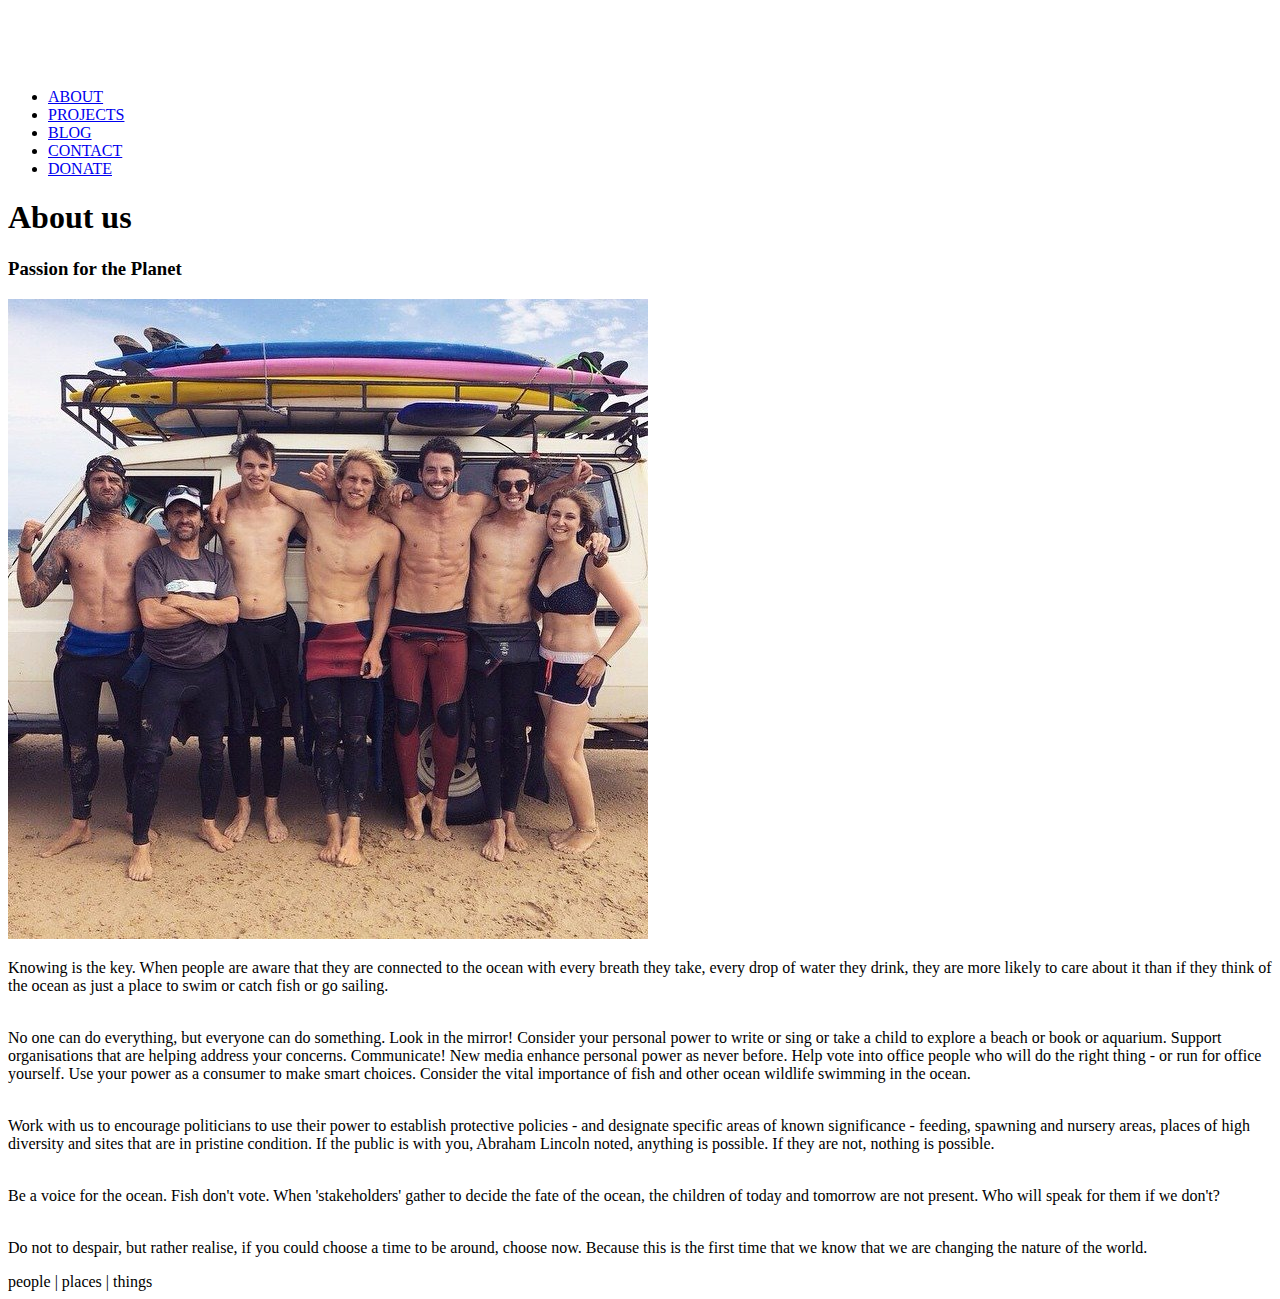
==== about.html @ 53cfab1f "Pushing about.html and style.css - style.css is mostly based on Josh's css but has additional catego" ====
<!DOCTYPE html>
<html>
<head>

	<title>Global Coast | About</title>
	<link rel="stylesheet" type="text/css" href="_css/style.css" />

</head>

<body>
	<div id="container">

		<div class="header">


			<div class="hdrimg">
			<img src="_images/logo101.gif" />
			</div>	


				<div class="navDiv">
					<ul class="navBar">
						<li><a class="navBar" href="about.html">ABOUT</a></li>
						<li><a class="navBar" href="projects.html">PROJECTS</a> </li>
						<li><a class="navBar" href="blog.html">BLOG</a></li>
						<li><a class="navBar" href="contact.html">CONTACT</a></li>
						<li><a class="navBar" href="donate.html">DONATE</a></li>
					</ul>
				</div>	
		</div>

<!-- get rid of navBar, make two divs for the image and the line of navigation -->


		<div class="aboutcontent">

			<div class="columnleft">

					<h1>About us</h1>

				
					<h3>Passion for the Planet</h3>
				

				<div> <img class="pic_about" src="_images/aboutimg.jpg">
				</div>
			</div>

			<div class="columnright">

						<p>Knowing is the key. When people are aware that they are connected to the ocean with every breath they take, every drop of water they drink, they are more likely to care about it than if they think of the ocean as just a place to swim or catch fish or go sailing.</p>

						<p><br>No one can do everything, but everyone can do something. Look in the mirror! Consider your personal power to write or sing or take a child to explore a beach or book or aquarium. Support organisations that are helping address your concerns. Communicate! New media enhance personal power as never before. Help vote into office people who will do the right thing - or run for office yourself. Use your power as a consumer to make smart choices. Consider the vital importance of fish and other ocean wildlife swimming in the ocean.</p>

						<p><br>Work with us to encourage politicians to use their power to establish protective policies - and designate specific areas of known significance - feeding, spawning and nursery areas, places of high diversity and sites that are in pristine condition. If the public is with you, Abraham Lincoln noted, anything is possible. If they are not, nothing is possible.</p>

						<p><br>Be a voice for the ocean. Fish don't vote. When 'stakeholders' gather to decide the fate of the ocean, the children of today and tomorrow are not present. Who will speak for them if we don't?</p>

						<p><br>Do not to despair, but rather realise, if you could choose a time to be around, choose now. Because this is the first time that we know that we are changing the nature of the world.</p>
			</div>
		</div>



		<div class="footer">
			people | places | things
		</div>





	</div> <!-- container -->

	<!-- test123 -->






</body>
</html>
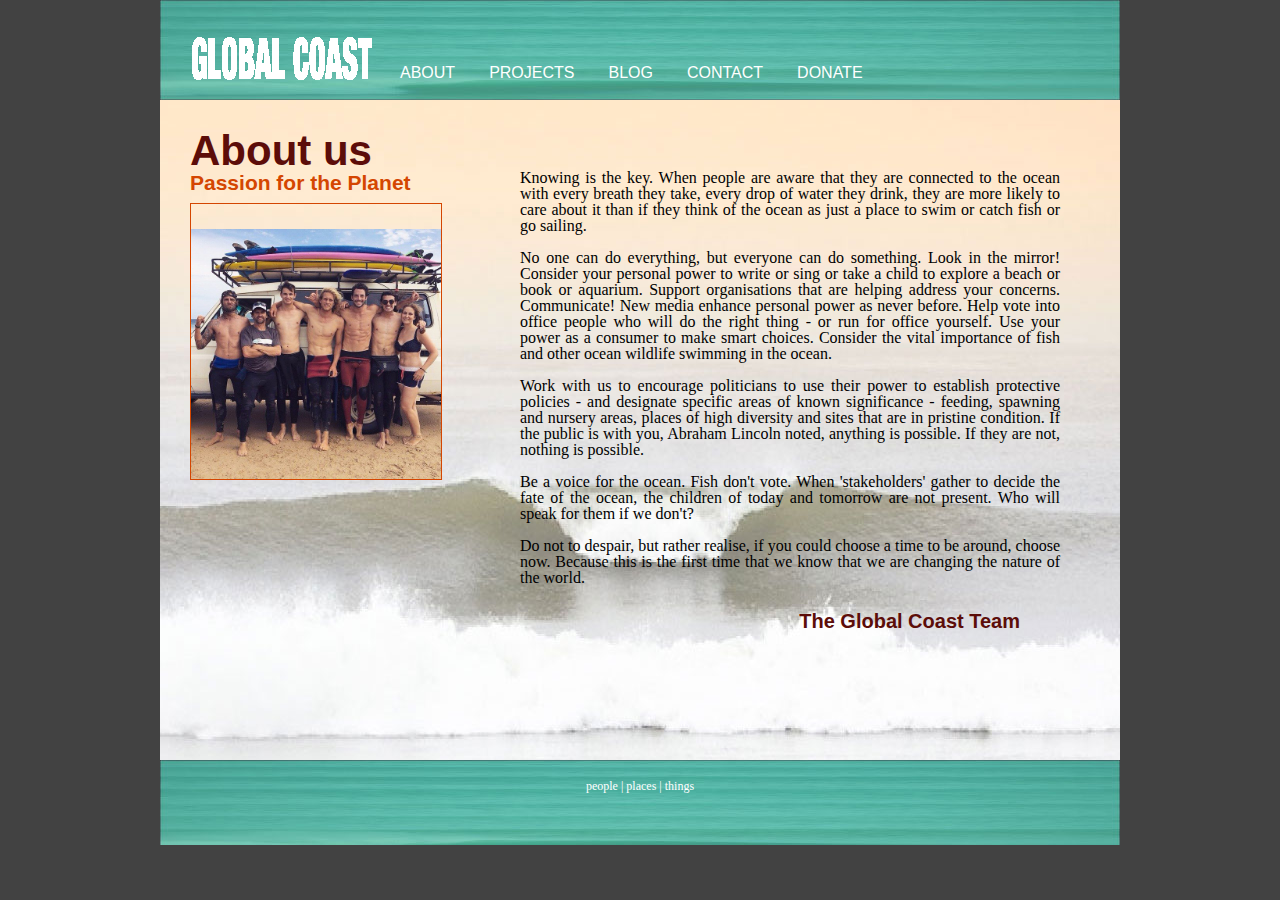
==== commit 29d61b93: "Final versions of About and Projects" ====
--- a/about.html
+++ b/about.html
@@ -3,7 +3,7 @@
 <head>
 
 	<title>Global Coast | About</title>
-	<link rel="stylesheet" type="text/css" href="_css/style.css" />
+	<link rel="stylesheet" type="text/css" href="_css/css1.css" />
 
 </head>
 
@@ -32,21 +32,22 @@
 <!-- get rid of navBar, make two divs for the image and the line of navigation -->
 
 
-		<div class="aboutcontent">
+	<div class="content_ab">
 
-			<div class="columnleft">
+		<div class="columnleft_ab">
 
 					<h1>About us</h1>
 
-				
+					
 					<h3>Passion for the Planet</h3>
-				
+					
 
-				<div> <img class="pic_about" src="_images/aboutimg.jpg">
+			<div> <img class="pic_ab" src="_images/aboutimg.jpg">
 				</div>
+
 			</div>
 
-			<div class="columnright">
+		<div class="columnright_ab">
 
 						<p>Knowing is the key. When people are aware that they are connected to the ocean with every breath they take, every drop of water they drink, they are more likely to care about it than if they think of the ocean as just a place to swim or catch fish or go sailing.</p>
 
@@ -57,8 +58,13 @@
 						<p><br>Be a voice for the ocean. Fish don't vote. When 'stakeholders' gather to decide the fate of the ocean, the children of today and tomorrow are not present. Who will speak for them if we don't?</p>
 
 						<p><br>Do not to despair, but rather realise, if you could choose a time to be around, choose now. Because this is the first time that we know that we are changing the nature of the world.</p>
+
+			<div class="signature_ab">					The Global Coast Team
 			</div>
+
 		</div>
+
+	</div>
 
 
 
@@ -72,12 +78,5 @@
 
 	</div> <!-- container -->
 
-	<!-- test123 -->
-
-
-
-
-
-
 </body>
 </html>--- a/_css/css1.css
+++ b/_css/css1.css
@@ -0,0 +1,446 @@
+
+/*css1*/
+
+/* http://meyerweb.com/eric/tools/css/reset/ 
+   v2.0 | 20110126
+   License: none (public domain)
+*/
+
+html, body, div, span, applet, object, iframe,
+h1, h2, h3, h4, h5, h6, p, blockquote, pre,
+a, abbr, acronym, address, big, cite, code,
+del, dfn, em, img, ins, kbd, q, s, samp,
+small, strike, strong, sub, sup, tt, var,
+b, u, i, center,
+dl, dt, dd, ol, ul, li,
+fieldset, form, label, legend,
+table, caption, tbody, tfoot, thead, tr, th, td,
+article, aside, canvas, details, embed, 
+figure, figcaption, footer, header, hgroup, 
+menu, nav, output, ruby, section, summary,
+time, mark, audio, video {
+	margin: 0;
+	padding: 0;
+	border: 0;
+	font-size: 100%;
+	font: inherit;
+	vertical-align: baseline;
+}
+
+ HTML5 display-role reset for older browsers 
+article, aside, details, figcaption, figure, 
+footer, header, hgroup, menu, nav, section {
+	display: block;
+}
+body {
+	line-height: 1;
+}
+ol, ul {
+	list-style: none;
+}
+blockquote, q {
+	quotes: none;
+}
+blockquote:before, blockquote:after,
+q:before, q:after {
+	content: '';
+	content: none;
+}
+table {
+	border-collapse: collapse;
+	border-spacing: 0;
+}
+
+/*end reset style*/
+
+body 	{
+	box-sizing: border-box;
+	background-color: #424242;
+	margin-top: 0px;
+}
+
+#container	{
+	width: 960px;
+	margin: 0 auto;
+}
+
+
+.header	{
+	width: 960px;
+	height: 100px;
+	background-color: #52c0a7;
+	background-image: url("../_images/waveheader.jpg");
+}
+
+.content	{
+	/*width: 100%;*/
+	min-height: 300px;
+	background-color: white;
+	text-align: center;
+	padding: 200px 30px 30px 30px;
+	background-image: url("../_images/bg-content.jpg");
+}
+
+.donatebutton	{
+	width: 160px;
+	height: 40px;
+	margin: 20px auto;
+	padding-top: 20px;
+	border-radius: 10px;
+	background-color: #52c0a7;
+	text-align: center;
+}
+
+.donatebutton a {
+	font-family: "Helvetica", "sans-serif";
+	font-size: 16px;
+	font-weight: bold;
+	color: white;
+	text-decoration: none;
+}
+
+.donatebutton a:hover {
+	color: #d44601;
+	text-decoration: none;
+}
+
+.footer	{
+	width: 960px;
+	height: 65px;
+	color: white;
+	font-family: verdana;
+	font-size: 12px;
+	text-align: center;
+	padding-top: 20px;
+	background-color: #52c0a7;
+	background-image: url("../_images/waveheader.jpg");
+}
+
+.hdrimg	{
+	padding-top: 30px;
+	padding-left: 20px;
+	float: left;
+}
+
+
+.navDiv	{
+	color: white;
+	padding-top: 65px;
+	padding-left: 20px;
+	float: left;
+}
+
+li	{
+	display: inline;
+	padding-right: 30px;
+}
+
+	a.navBar	{
+	font-family: "Helvetica", "sans-serfif";
+	font-size: 16px;
+	color: white;
+	text-decoration: none;
+}
+
+a:hover.navBar	{
+	color: #d44601;
+	text-decoration: none;
+}
+
+ul {
+    list-style: none;
+    padding: 0;
+    margin: 0;
+}
+
+
+h1	{
+	font-family: "Helvetica", "sans-serif";
+	font-size: 42px;
+	font-weight: bold;
+	color: #5c0d09;
+}
+
+h3	{
+	font-family: "Helvetica", "sans-serif";
+	font-size: 21px;
+	font-weight: bold;
+	color: #d44601;
+}
+
+
+#ContentHeader {
+	text-align: left;
+	font-family: "Helvetica", "sans-serif";
+	font-size: 25px;
+	font-weight: bold;
+	color: #5c0d09;
+	margin-bottom: 5px;
+}
+
+#ContentSub {
+	text-align: left;
+	font-family: "Helvetica", "sans-serif";
+	font-size: 20px;
+	font-weight: bold;
+	color: #d44601;
+	margin-bottom: 25px;
+}
+
+.ContactContent {
+	min-height: 300px;
+	background-color: white;
+	padding: 30px 30px 200px 30px;
+	background-image: url("../_images/bg-content.jpg");
+}
+
+
+.ContactList li {
+	display: block;
+	margin-bottom: 2px;
+}
+
+.ContactList {
+	text-align: left;
+	font-family: "Helvetica", "sans-serif";
+	font-size: 20px;
+	font-weight: bold;
+	color: #d44601;
+}
+
+#Phone {
+	margin-top: 25px;
+	margin-bottom: 25px;
+	text-align: left;
+	font-family: "Helvetica", "sans-serif";
+	font-size: 20px;
+	font-weight: bold;
+	color: #d44601;
+}
+
+.BlogColumns {
+	margin-left: 20px;
+	height: 200px;
+	width: 760px;
+	font-family: verdana;
+	margin: 0;
+	padding: 0;
+	border: 0;
+
+}
+
+#BlogHeader {
+	margin-left: 0px;
+	margin-bottom: 0px;
+	color: #5c0d09;
+	font-family: helvetica;
+	font-size: 30px;
+	font-weight: bold;
+}
+
+#BlogSub {
+	margin-top: 0px;
+	margin-left: 0px;
+	margin-bottom: 25px;
+	color: #d44601;
+	font-family: helvetica;
+	font-size: 25px;
+	font-weight: bold;
+}
+
+.BlogContent {
+	min-height: 300px;
+	background-color: white;
+	padding: 30px 30px 30px 30px;
+	background-image: url("../_images/bg-content.jpg");
+}
+
+#diagram {
+	margin-right: 25px;
+	float: left;
+	height: 150px;
+	width: 250px;
+}
+
+#SeaBin {
+	margin-left: 20px;
+	float: right;
+	height: 150px;
+	width: 250px;
+}
+
+.BlogNav {
+	font-size: 20px;
+	float: right;
+	color: #d44601;
+	margin-left: 10px;
+}
+
+.BlogNav ul {
+	list-style: none;
+}
+
+.BlogNav ul li {
+	font-weight: bold;
+	text-decoration: none;
+	color: #5c0d09;
+	font-family: helvetica;
+	display: block;
+}
+
+.BlogNav ul li a {
+	text-decoration: none;
+	color: #d44601;
+	font-family: helvetica;
+}
+
+.BlogNav a:hover {
+	text-decoration: none;
+	color: #177263;
+}
+
+/*Projects section*/
+
+.nav_pr a {
+	text-decoration: none;
+	color: #5c0d09;
+}
+
+.nav_pr a:hover {
+	text-decoration: none;
+	color: #177263;
+}
+
+.content_pr {
+	/*width: 100%;*/
+	min-height: 640px;
+	background-color: white;
+	/*text-align: center;*/
+	padding: 30px 30px 30px 30px;
+	background-image: url("../_images/bg-content.jpg");
+}
+
+.columnleft_pr {
+	width: 320px;
+	height: 640px;
+	background-color: none;
+	float: left;
+	clear: both;
+
+}
+
+.columnmid_pr {
+	width: 320px;
+	height: 640px;
+	background-color: none;
+	float: left;
+
+
+
+}
+
+.columnright_pr {
+	width: 230px;
+	height: 640px;
+	background-color: none;
+	text-align: center;
+	float: left;
+
+}
+
+.img_gallery_pr {
+	width: 960px;
+	height: 600px;
+	float: left;
+	clear:both;
+}
+
+.images_pr {
+	width: 250px;
+	float: left;
+	clear: both;
+
+}
+
+.titles_pr {
+	font-family: "Helvetica", "sans-serif";
+	font-size: 20px;
+	font-weight: bold;
+	color: #5c0d09;
+	text-align: center;
+	width: 200px;
+	margin-left: 35px;
+}
+
+.subtitles_pr {
+	font-family: "Helvetica", "sans-serif";
+	font-size: 12px;
+	font-weight: bold;
+	color: #d44601;
+	margin-bottom: 20px;
+	margin-right: 5px;
+	margin-top: 1px;
+	margin-left: 25px;
+}
+
+
+/*About section*/
+
+.content_ab {
+	min-height: 600px;
+	background-color: white;
+	padding: 30px 30px 30px 30px;
+	background-image: url("../_images/bg-content.jpg");
+}
+
+.pic_ab {
+	max-width: 250px;
+	max-height:	250px;
+	/*padding: 20px 30px 30px 30px;*/
+	padding-top: 25px;
+	margin-top: 10px;
+	border: 1px solid #d44601;
+
+}
+
+
+.columnleft_ab {
+	width: 250px;
+	height: 100%;
+	background-color: none;
+	box-sizing: border-box;
+	float: left;
+	margin-right: 50px;
+}
+
+.columnright_ab {
+	width:600px;
+	height: 100%
+	background-color: none;
+	box-sizing: border-box;
+	position: top;
+	float: left;
+	padding: 40px 30px 30px 30px;
+	font-family: "verdana";
+	text-align: justify;
+	 display: block;
+}
+
+.signature_ab {
+	font-family: "Helvetica", "sans-serif";
+	font-size: 20px;
+	font-weight: bold;
+	color: #5c0d09;
+	text-align: right;
+	width: 400px;
+	margin-top: 25px;
+	margin-left: 100px;
+	margin-right: 40px;
+
+}
+
+
+
+
+
+
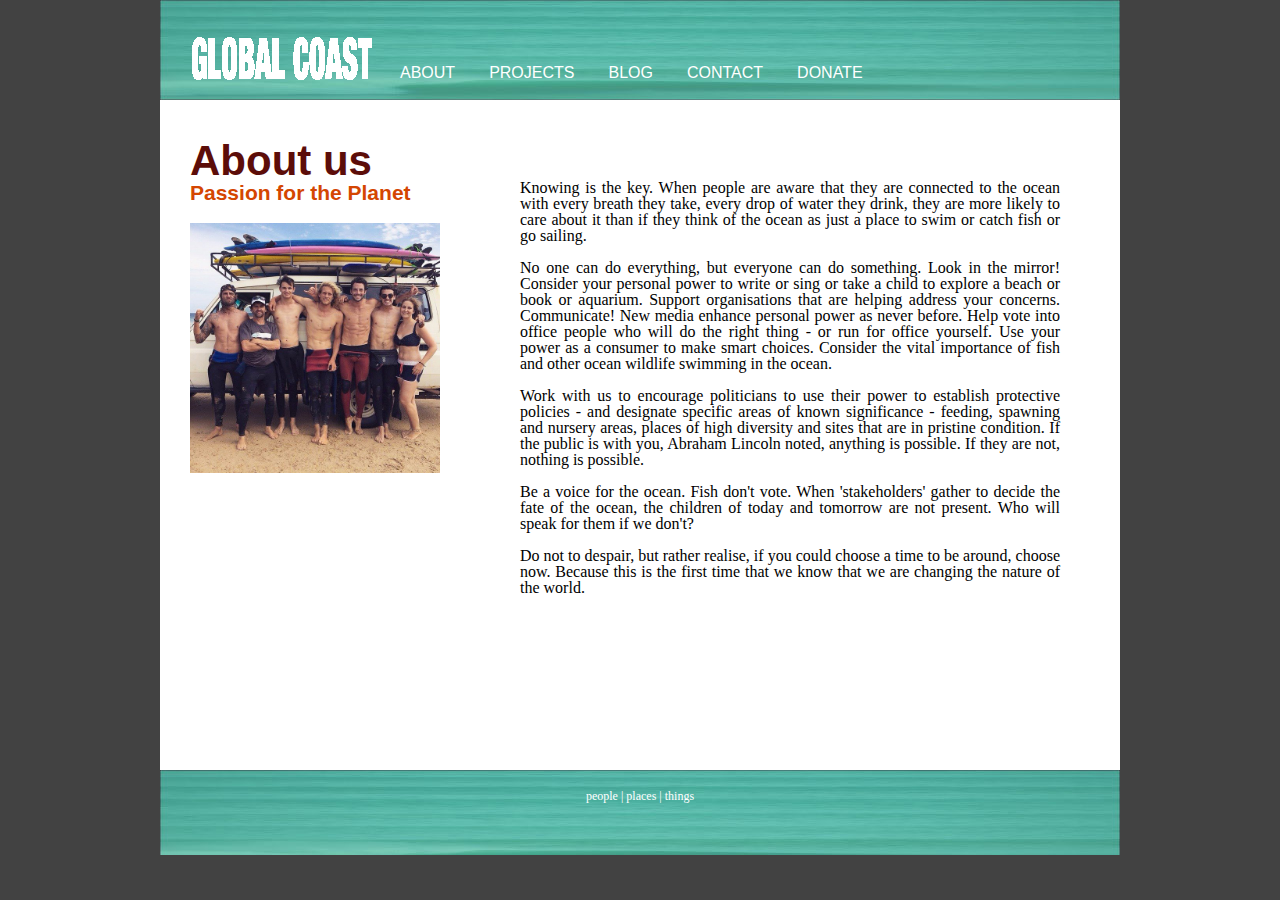
==== commit 3e3f6efd: "about merge" ====
--- a/about.html
+++ b/about.html
@@ -3,7 +3,7 @@
 <head>
 
 	<title>Global Coast | About</title>
-	<link rel="stylesheet" type="text/css" href="_css/css1.css" />
+	<link rel="stylesheet" type="text/css" href="_css/style.css" />
 
 </head>
 
@@ -14,8 +14,8 @@
 
 
 			<div class="hdrimg">
-			<img src="_images/logo101.gif" />
-			</div>	
+			<a href="index.html"><img src="_images/logo101.gif" /></a>
+			</div>
 
 
 				<div class="navDiv">
@@ -32,22 +32,22 @@
 <!-- get rid of navBar, make two divs for the image and the line of navigation -->
 
 
-	<div class="content_ab">
+		<div class="aboutcontent">
 
-		<div class="columnleft_ab">
+			<div class="columnleft">
 
 					<h1>About us</h1>
 
-					
+				
 					<h3>Passion for the Planet</h3>
-					
+				
 
-			<div> <img class="pic_ab" src="_images/aboutimg.jpg">
+				<div>
+					<img class="pic_about" src="_images/aboutimg.jpg">
 				</div>
-
 			</div>
 
-		<div class="columnright_ab">
+			<div class="columnright">
 
 						<p>Knowing is the key. When people are aware that they are connected to the ocean with every breath they take, every drop of water they drink, they are more likely to care about it than if they think of the ocean as just a place to swim or catch fish or go sailing.</p>
 
@@ -58,13 +58,8 @@
 						<p><br>Be a voice for the ocean. Fish don't vote. When 'stakeholders' gather to decide the fate of the ocean, the children of today and tomorrow are not present. Who will speak for them if we don't?</p>
 
 						<p><br>Do not to despair, but rather realise, if you could choose a time to be around, choose now. Because this is the first time that we know that we are changing the nature of the world.</p>
-
-			<div class="signature_ab">					The Global Coast Team
 			</div>
-
 		</div>
-
-	</div>
 
 
 
@@ -78,5 +73,12 @@
 
 	</div> <!-- container -->
 
+	<!-- test123 -->
+
+
+
+
+
+
 </body>
 </html>--- a/_css/style.css
+++ b/_css/style.css
@@ -0,0 +1,243 @@
+
+/*css1*/
+
+/* http://meyerweb.com/eric/tools/css/reset/ 
+   v2.0 | 20110126
+   License: none (public domain)
+*/
+
+html, body, div, span, applet, object, iframe,
+h1, h2, h3, h4, h5, h6, p, blockquote, pre,
+a, abbr, acronym, address, big, cite, code,
+del, dfn, em, img, ins, kbd, q, s, samp,
+small, strike, strong, sub, sup, tt, var,
+b, u, i, center,
+dl, dt, dd, ol, ul, li,
+fieldset, form, label, legend,
+table, caption, tbody, tfoot, thead, tr, th, td,
+article, aside, canvas, details, embed, 
+figure, figcaption, footer, header, hgroup, 
+menu, nav, output, ruby, section, summary,
+time, mark, audio, video {
+	margin: 0;
+	padding: 0;
+	border: 0;
+	font-size: 100%;
+	font: inherit;
+	vertical-align: baseline;
+}
+
+ HTML5 display-role reset for older browsers 
+article, aside, details, figcaption, figure, 
+footer, header, hgroup, menu, nav, section {
+	display: block;
+}
+body {
+	line-height: 1;
+}
+ol, ul {
+	list-style: none;
+}
+blockquote, q {
+	quotes: none;
+}
+blockquote:before, blockquote:after,
+q:before, q:after {
+	content: '';
+	content: none;
+}
+table {
+	border-collapse: collapse;
+	border-spacing: 0;
+}
+
+/*end reset style*/
+
+body 	{
+	box-sizing: border-box;
+	background-color: #424242;
+	margin-top: 0px;
+}
+
+#container	{
+	width: 960px;
+	margin: 0 auto;
+}
+
+
+.header	{
+	width: 960px;
+	height: 100px;
+	background-color: #52c0a7;
+	background-image: url("../_images/waveheader.jpg");
+}
+
+/*Renamed and modified .content - EL*/
+
+.aboutcontent	{
+	/*width: 100%;*/
+	min-height: 600px;
+	background-color: white;
+/*	text-align: left;*/
+	padding: 40px 30px 30px 30px;
+}
+
+.donatebutton	{
+	width: 160px;
+	height: 40px;
+	margin: 20px auto;
+	padding-top: 20px;
+	border-radius: 10px;
+	background-color: #52c0a7;
+	text-align: center;
+}
+
+.donatebutton a {
+	font-family: "Helvetica", "sans-serif";
+	font-size: 16px;
+	font-weight: bold;
+	color: white;
+	text-decoration: none;
+}
+
+.donatebutton a:hover {
+	color: #d44601;
+	text-decoration: none;
+}
+
+.footer	{
+	width: 960px;
+	height: 65px;
+	color: white;
+	font-family: verdana;
+	font-size: 12px;
+	text-align: center;
+	clear: both;
+	padding-top: 20px;
+	background-color: #52c0a7;
+	background-image: url("../_images/waveheader.jpg");
+
+}
+
+.hdrimg	{
+	padding-top: 30px;
+	padding-left: 20px;
+	float: left;
+}
+
+
+.navDiv	{
+	color: white;
+	padding-top: 65px;
+	padding-left: 20px;
+	float: left;
+}
+
+li	{
+	display: inline;
+	padding-right: 30px;
+}
+
+	a.navBar	{
+	font-family: "Helvetica", "sans-serfif";
+	font-size: 16px;
+	color: white;
+	text-decoration: none;
+}
+
+a:hover.navBar	{
+	color: #d44601;
+	text-decoration: none;
+}
+
+ul {
+    list-style: none;
+    padding: 0;
+    margin: 0;
+}
+
+
+h1	{
+	font-family: "Helvetica", "sans-serif";
+	font-size: 42px;
+	font-weight: bold;
+	color: #5c0d09;
+}
+
+h3	{
+	font-family: "Helvetica", "sans-serif";
+	font-size: 21px;
+	font-weight: bold;
+	color: #d44601;
+}
+
+
+/*Etienne's CSS*/
+
+
+/*.header {
+	width:960px;
+	height: 100px;
+	background-color: green;
+}
+
+.footer {
+	width:960px;
+	height: 65px;
+	background-color: green;
+	position: absolute;
+	bottom: 0;
+}*/
+
+/*.wrapper {
+	width: 960px;
+	height: 2000px;
+	margin-left: 200px;
+	margin-right: 30px;
+	box-sizing: border-box;
+
+}*/
+
+/*QUESTION: WHY AM I NOT GETTING SAME RESULTS WITH PUTTING THE SAME VALUES INTO THESE CLASSES AS YOU DO WITH THE CONTENT CLASS?*/
+/*.abouthead {
+	padding: 40px 30px 30px 30px;	
+	
+}
+
+.aboutsubhead {
+	padding: 40px 30px 30px 30px;
+	
+}*/
+
+.pic_about {
+	max-width: 250px;
+	max-height:	250px;
+	/*padding: 20px 30px 30px 30px;*/
+	padding-top: 20px;
+
+}
+
+
+.columnleft {
+	width: 250px;
+	/*height: 100%;*/
+	/*background-color: none;*/
+	box-sizing: border-box;
+	float: left;
+	margin-right: 50px;
+}
+
+.columnright {
+	width:600px;
+	/*height: 100%*/
+	/*background-color: none;*/
+	box-sizing: border-box;
+	position: top;
+	float: left;
+	padding: 40px 30px 30px 30px;
+	font-family: "verdana";
+	text-align: justify;
+	 display: block;
+}
+
+<!-- test123 -->
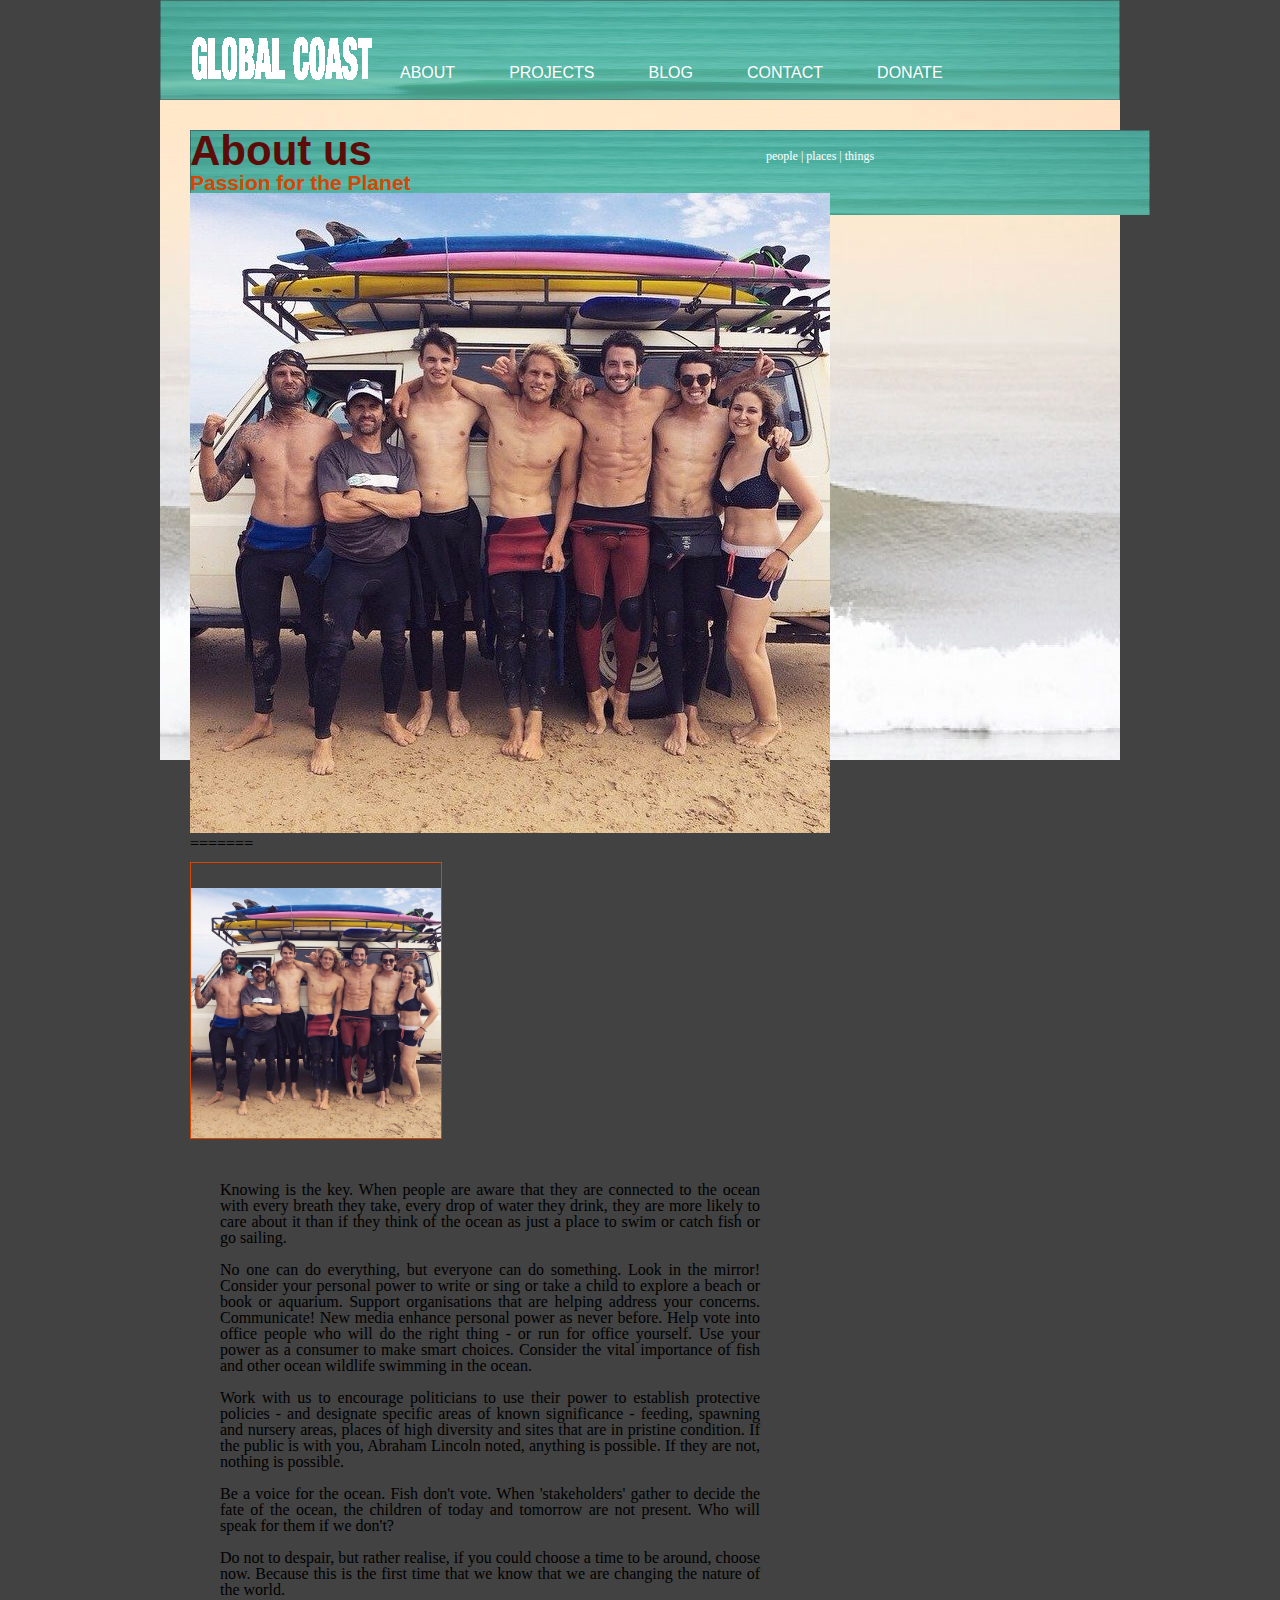
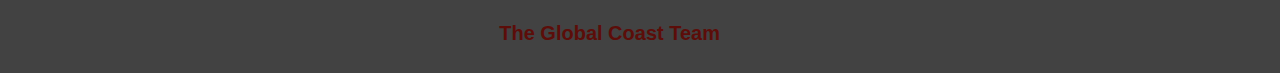
==== commit 907bc417: "merge fixes" ====
--- a/about.html
+++ b/about.html
@@ -3,7 +3,7 @@
 <head>
 
 	<title>Global Coast | About</title>
-	<link rel="stylesheet" type="text/css" href="_css/style.css" />
+	<link rel="stylesheet" type="text/css" href="_css/css1.css" />
 
 </head>
 
@@ -32,22 +32,27 @@
 <!-- get rid of navBar, make two divs for the image and the line of navigation -->
 
 
-		<div class="aboutcontent">
+	<div class="content_ab">
 
-			<div class="columnleft">
+		<div class="columnleft_ab">
 
 					<h1>About us</h1>
 
-				
+					
 					<h3>Passion for the Planet</h3>
-				
+					
+
 
 				<div>
 					<img class="pic_about" src="_images/aboutimg.jpg">
+=======
+			<div> <img class="pic_ab" src="_images/aboutimg.jpg">
+
 				</div>
+
 			</div>
 
-			<div class="columnright">
+		<div class="columnright_ab">
 
 						<p>Knowing is the key. When people are aware that they are connected to the ocean with every breath they take, every drop of water they drink, they are more likely to care about it than if they think of the ocean as just a place to swim or catch fish or go sailing.</p>
 
@@ -58,8 +63,13 @@
 						<p><br>Be a voice for the ocean. Fish don't vote. When 'stakeholders' gather to decide the fate of the ocean, the children of today and tomorrow are not present. Who will speak for them if we don't?</p>
 
 						<p><br>Do not to despair, but rather realise, if you could choose a time to be around, choose now. Because this is the first time that we know that we are changing the nature of the world.</p>
+
+			<div class="signature_ab">					The Global Coast Team
 			</div>
+
 		</div>
+
+	</div>
 
 
 
@@ -73,12 +83,5 @@
 
 	</div> <!-- container -->
 
-	<!-- test123 -->
-
-
-
-
-
-
 </body>
 </html>--- a/_css/css1.css
+++ b/_css/css1.css
@@ -0,0 +1,453 @@
+
+/*css1*/
+
+/* http://meyerweb.com/eric/tools/css/reset/ 
+   v2.0 | 20110126
+   License: none (public domain)
+*/
+
+html, body, div, span, applet, object, iframe,
+h1, h2, h3, h4, h5, h6, p, blockquote, pre,
+a, abbr, acronym, address, big, cite, code,
+del, dfn, em, img, ins, kbd, q, s, samp,
+small, strike, strong, sub, sup, tt, var,
+b, u, i, center,
+dl, dt, dd, ol, ul, li,
+fieldset, form, label, legend,
+table, caption, tbody, tfoot, thead, tr, th, td,
+article, aside, canvas, details, embed, 
+figure, figcaption, footer, header, hgroup, 
+menu, nav, output, ruby, section, summary,
+time, mark, audio, video {
+	margin: 0;
+	padding: 0;
+	border: 0;
+	font-size: 100%;
+	font: inherit;
+	vertical-align: baseline;
+}
+
+ HTML5 display-role reset for older browsers 
+article, aside, details, figcaption, figure, 
+footer, header, hgroup, menu, nav, section {
+	display: block;
+}
+body {
+	line-height: 1;
+}
+ol, ul {
+	list-style: none;
+}
+blockquote, q {
+	quotes: none;
+}
+blockquote:before, blockquote:after,
+q:before, q:after {
+	content: '';
+	content: none;
+}
+table {
+	border-collapse: collapse;
+	border-spacing: 0;
+}
+
+/*end reset style*/
+
+
+
+
+body 	{
+	box-sizing: border-box;
+	background-color: #424242;
+	margin-top: 0px;
+}
+
+#container	{
+	width: 960px;
+	margin: 0 auto;
+}
+
+
+.header	{
+	width: 960px;
+	height: 100px;
+	background-color: #52c0a7;
+	background-image: url("../_images/waveheader.jpg");
+}
+
+.content	{
+	/*width: 100%;*/
+	min-height: 300px;
+	background-color: white;
+	text-align: center;
+	padding: 200px 30px 30px 30px;
+	background-image: url("../_images/bg-content.jpg");
+}
+
+.donatebutton	{
+	width: 160px;
+	height: 30px;
+	margin: 20px auto;
+	padding-top: 15px;
+	border-radius: 10px;
+	background-color: #52c0a7;
+	text-align: center;
+}
+
+.donatebutton a {
+	font-family: "Helvetica", "sans-serif";
+	font-size: 16px;
+	font-weight: bold;
+	color: white;
+	text-decoration: none;
+}
+
+.donatebutton a:hover {
+	color: #d44601;
+	text-decoration: none;
+}
+
+
+
+.hdrimg	{
+	padding-top: 30px;
+	padding-left: 20px;
+	float: left;
+}
+
+
+.navDiv	{
+	color: white;
+	padding-top: 65px;
+	padding-left: 20px;
+	float: left;
+}
+
+li	{
+	display: inline;
+	padding-right: 50px;
+}
+
+	a.navBar	{
+	font-family: "Helvetica", "sans-serfif";
+	font-size: 16px;
+	color: white;
+	text-decoration: none;
+}
+
+a:hover.navBar	{
+	color: #d44601;
+	text-decoration: none;
+}
+
+ul {
+    list-style: none;
+    padding: 0;
+    margin: 0;
+}
+
+
+h1	{
+	font-family: "Helvetica", "sans-serif";
+	font-size: 42px;
+	font-weight: bold;
+	color: #5c0d09;
+}
+
+h3	{
+	font-family: "Helvetica", "sans-serif";
+	font-size: 21px;
+	font-weight: bold;
+	color: #d44601;
+}
+
+
+#ContentHeader {
+	text-align: left;
+	font-family: "Helvetica", "sans-serif";
+	font-size: 25px;
+	font-weight: bold;
+	color: #5c0d09;
+	margin-bottom: 5px;
+}
+
+#ContentSub {
+	text-align: left;
+	font-family: "Helvetica", "sans-serif";
+	font-size: 20px;
+	font-weight: bold;
+	color: #d44601;
+	margin-bottom: 25px;
+}
+
+.ContactContent {
+	min-height: 300px;
+	background-color: white;
+	padding: 30px 30px 200px 30px;
+	background-image: url("../_images/bg-content.jpg");
+}
+
+
+.ContactList li {
+	display: block;
+	margin-bottom: 2px;
+}
+
+.ContactList {
+	text-align: left;
+	font-family: "Helvetica", "sans-serif";
+	font-size: 20px;
+	font-weight: bold;
+	color: #d44601;
+}
+
+#Phone {
+	margin-top: 25px;
+	margin-bottom: 25px;
+	text-align: left;
+	font-family: "Helvetica", "sans-serif";
+	font-size: 20px;
+	font-weight: bold;
+	color: #d44601;
+}
+
+.BlogColumns {
+	margin-left: 20px;
+	height: 200px;
+	width: 760px;
+	font-family: verdana;
+	margin: 0;
+	padding: 0;
+	border: 0;
+
+}
+
+#BlogHeader {
+	margin-left: 0px;
+	margin-bottom: 0px;
+	color: #5c0d09;
+	font-family: helvetica;
+	font-size: 30px;
+	font-weight: bold;
+}
+
+#BlogSub {
+	margin-top: 0px;
+	margin-left: 0px;
+	margin-bottom: 25px;
+	color: #d44601;
+	font-family: helvetica;
+	font-size: 25px;
+	font-weight: bold;
+}
+
+.BlogContent {
+	min-height: 300px;
+	background-color: white;
+	padding: 30px 30px 30px 30px;
+	background-image: url("../_images/bg-content.jpg");
+}
+
+#diagram {
+	margin-right: 25px;
+	float: left;
+	height: 150px;
+	width: 250px;
+}
+
+#SeaBin {
+	margin-left: 20px;
+	float: right;
+	height: 150px;
+	width: 250px;
+}
+
+.BlogNav {
+	font-size: 20px;
+	float: right;
+	color: #d44601;
+	margin-left: 10px;
+}
+
+.BlogNav ul {
+	list-style: none;
+}
+
+.BlogNav ul li {
+	font-weight: bold;
+	text-decoration: none;
+	color: #5c0d09;
+	font-family: helvetica;
+	display: block;
+}
+
+.BlogNav ul li a {
+	text-decoration: none;
+	color: #d44601;
+	font-family: helvetica;
+}
+
+
+.footer	{
+	width: 960px;
+	height: 65px;
+	color: white;
+	font-family: verdana;
+	font-size: 12px;
+	text-align: center;
+	padding-top: 20px;
+	background-color: #52c0a7;
+	background-image: url("../_images/waveheader.jpg");
+}
+
+
+.BlogNav a:hover {
+	text-decoration: none;
+	color: #177263;
+}
+
+/*Projects section*/
+
+.nav_pr a {
+	text-decoration: none;
+	color: #5c0d09;
+}
+
+.nav_pr a:hover {
+	text-decoration: none;
+	color: #177263;
+}
+
+.content_pr {
+	/*width: 100%;*/
+	min-height: 640px;
+	background-color: white;
+	/*text-align: center;*/
+	padding: 30px 30px 30px 30px;
+	background-image: url("../_images/bg-content.jpg");
+}
+
+.columnleft_pr {
+	width: 320px;
+	height: 640px;
+	background-color: none;
+	float: left;
+	clear: both;
+
+}
+
+.columnmid_pr {
+	width: 320px;
+	height: 640px;
+	background-color: none;
+	float: left;
+
+
+
+}
+
+.columnright_pr {
+	width: 230px;
+	height: 640px;
+	background-color: none;
+	text-align: center;
+	float: left;
+
+}
+
+.img_gallery_pr {
+	width: 960px;
+	height: 600px;
+	float: left;
+	clear:both;
+}
+
+.images_pr {
+	width: 250px;
+	float: left;
+	clear: both;
+
+}
+
+.titles_pr {
+	font-family: "Helvetica", "sans-serif";
+	font-size: 20px;
+	font-weight: bold;
+	color: #5c0d09;
+	text-align: center;
+	width: 200px;
+	margin-left: 35px;
+}
+
+.subtitles_pr {
+	font-family: "Helvetica", "sans-serif";
+	font-size: 12px;
+	font-weight: bold;
+	color: #d44601;
+	margin-bottom: 20px;
+	margin-right: 5px;
+	margin-top: 1px;
+	margin-left: 25px;
+}
+
+
+/*About section*/
+
+.content_ab {
+	min-height: 600px;
+	background-color: white;
+	padding: 30px 30px 30px 30px;
+	background-image: url("../_images/bg-content.jpg");
+}
+
+.pic_ab {
+	max-width: 250px;
+	max-height:	250px;
+	/*padding: 20px 30px 30px 30px;*/
+	padding-top: 25px;
+	margin-top: 10px;
+	border: 1px solid #d44601;
+
+}
+
+
+.columnleft_ab {
+	width: 250px;
+	height: 100%;
+	background-color: none;
+	box-sizing: border-box;
+	float: left;
+	margin-right: 50px;
+}
+
+.columnright_ab {
+	width:600px;
+	height: 100%
+	background-color: none;
+	box-sizing: border-box;
+	position: top;
+	float: left;
+	padding: 40px 30px 30px 30px;
+	font-family: "verdana";
+	text-align: justify;
+	 display: block;
+}
+
+.signature_ab {
+	font-family: "Helvetica", "sans-serif";
+	font-size: 20px;
+	font-weight: bold;
+	color: #5c0d09;
+	text-align: right;
+	width: 400px;
+	margin-top: 25px;
+	margin-left: 100px;
+	margin-right: 40px;
+
+}
+
+
+
+
+
+
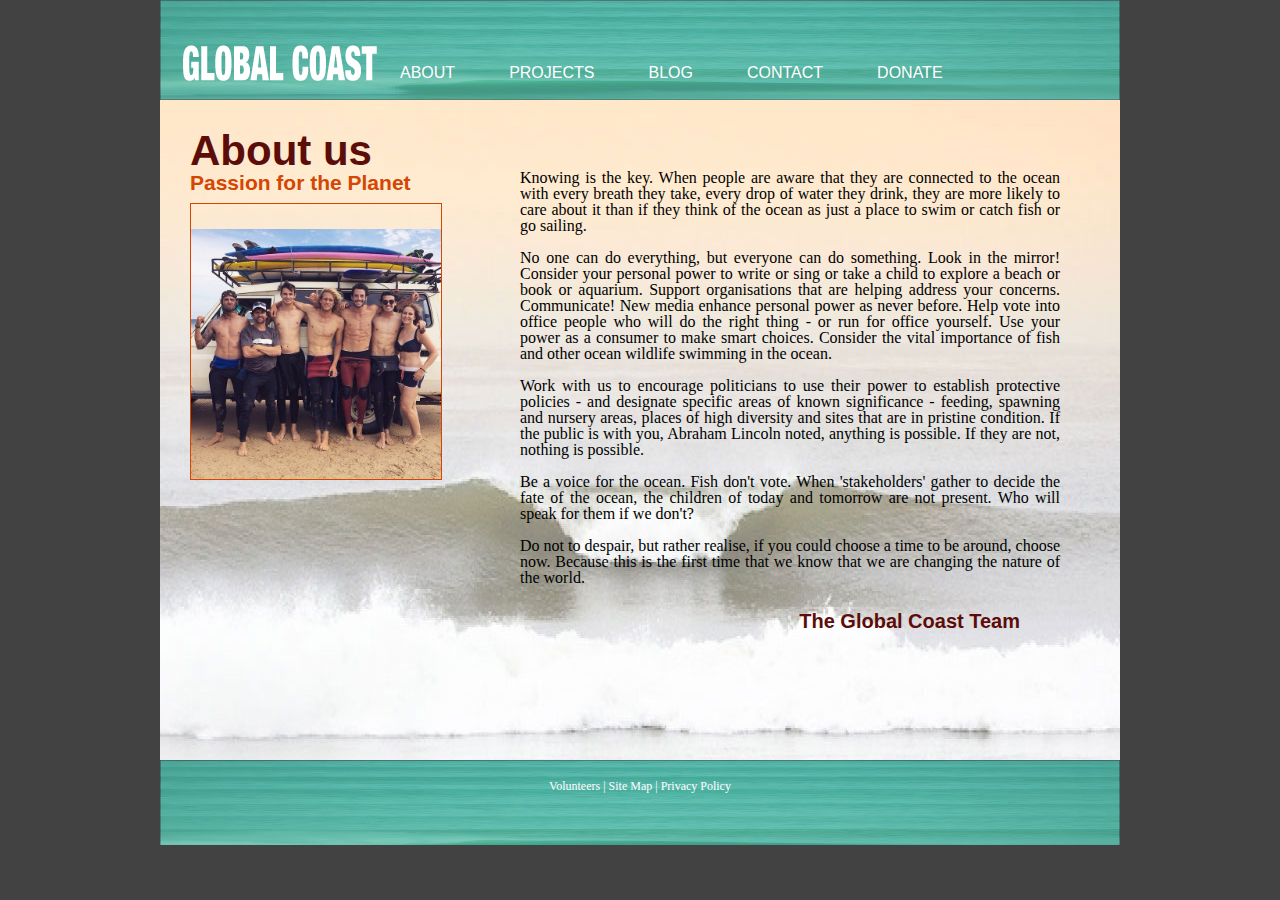
==== commit b92f862c: "footer, header, project title, contact update, donate page" ====
--- a/about.html
+++ b/about.html
@@ -14,7 +14,7 @@
 
 
 			<div class="hdrimg">
-			<a href="index.html"><img src="_images/logo101.gif" /></a>
+			<a href="index.html"><img src="_images/logo101.png" /></a>
 			</div>
 
 
@@ -42,15 +42,11 @@
 					<h3>Passion for the Planet</h3>
 					
 
+			<div>
+				<img class="pic_ab" src="_images/aboutimg.jpg">
+			</div>
 
-				<div>
-					<img class="pic_about" src="_images/aboutimg.jpg">
-=======
-			<div> <img class="pic_ab" src="_images/aboutimg.jpg">
-
-				</div>
-
-			</div>
+		</div>
 
 		<div class="columnright_ab">
 
@@ -74,7 +70,7 @@
 
 
 		<div class="footer">
-			people | places | things
+			<a href="#">Volunteers</a> | <a href="#">Site Map</a> | <a href="#">Privacy Policy</a>
 		</div>
 
 
--- a/_css/css1.css
+++ b/_css/css1.css
@@ -301,6 +301,21 @@
 }
 
 
+.footer a {
+	color: white;
+	font-family: verdana;
+	font-size: 12px;
+	text-decoration: none;
+}
+
+.footer a:hover {
+	font-family: verdana;
+	font-size: 12px;
+	text-decoration: none;
+	color: #d44601;
+}
+
+
 .BlogNav a:hover {
 	text-decoration: none;
 	color: #177263;
@@ -320,10 +335,10 @@
 
 .content_pr {
 	/*width: 100%;*/
-	min-height: 640px;
+	min-height: 700px;
 	background-color: white;
 	/*text-align: center;*/
-	padding: 30px 30px 30px 30px;
+	padding: 20px 30px 20px 30px;
 	background-image: url("../_images/bg-content.jpg");
 }
 
